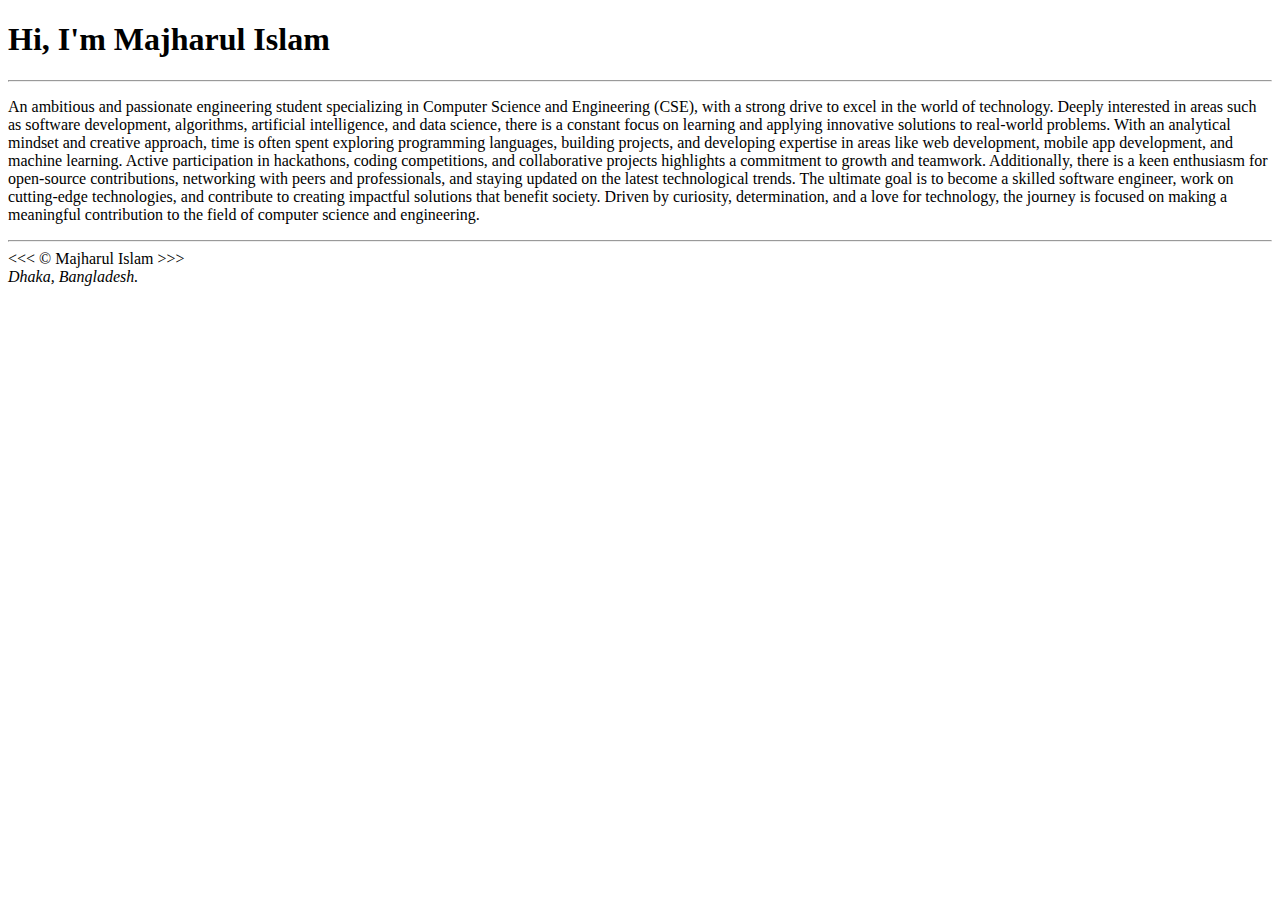
==== About/about.html @ 735c25ed "first commit" ====
<!DOCTYPE html>
<html lang="en">
    <head>
        <meta charset="UTF-8">
        <meta name="author" content="Majharul Islam">
        <meta name="Description" content="Hi, I'm Majharul Islam. This page is about me. ">
        <title>About Me</title>
        <link rel="icon" href="html5.png" type="image/x-icon">
       <link rel="stylesheet" href="main.css" type="text/css">
    </head>
    <body>
        <h1>Hi, I'm Majharul Islam</h1>
        <hr>
        <p>An ambitious and passionate engineering student specializing in Computer Science and Engineering (CSE), with a strong drive to excel in the world of technology. Deeply interested in areas such as software development, algorithms, artificial intelligence, and data science, there is a constant focus on learning and applying innovative solutions to real-world problems.

            With an analytical mindset and creative approach, time is often spent exploring programming languages, building projects, and developing expertise in areas like web development, mobile app development, and machine learning. Active participation in hackathons, coding competitions, and collaborative projects highlights a commitment to growth and teamwork.
            
            Additionally, there is a keen enthusiasm for open-source contributions, networking with peers and professionals, and staying updated on the latest technological trends. The ultimate goal is to become a skilled software engineer, work on cutting-edge technologies, and contribute to creating impactful solutions that benefit society.
            
            Driven by curiosity, determination, and a love for technology, the journey is focused on making a meaningful contribution to the field of computer science and engineering.</p>
        <hr>
        &lt;&lt;&lt; &copy;<a href="about.html"></a> Majharul Islam &gt;&gt;&gt;
        <address>Dhaka, Bangladesh.</address>
    </body>
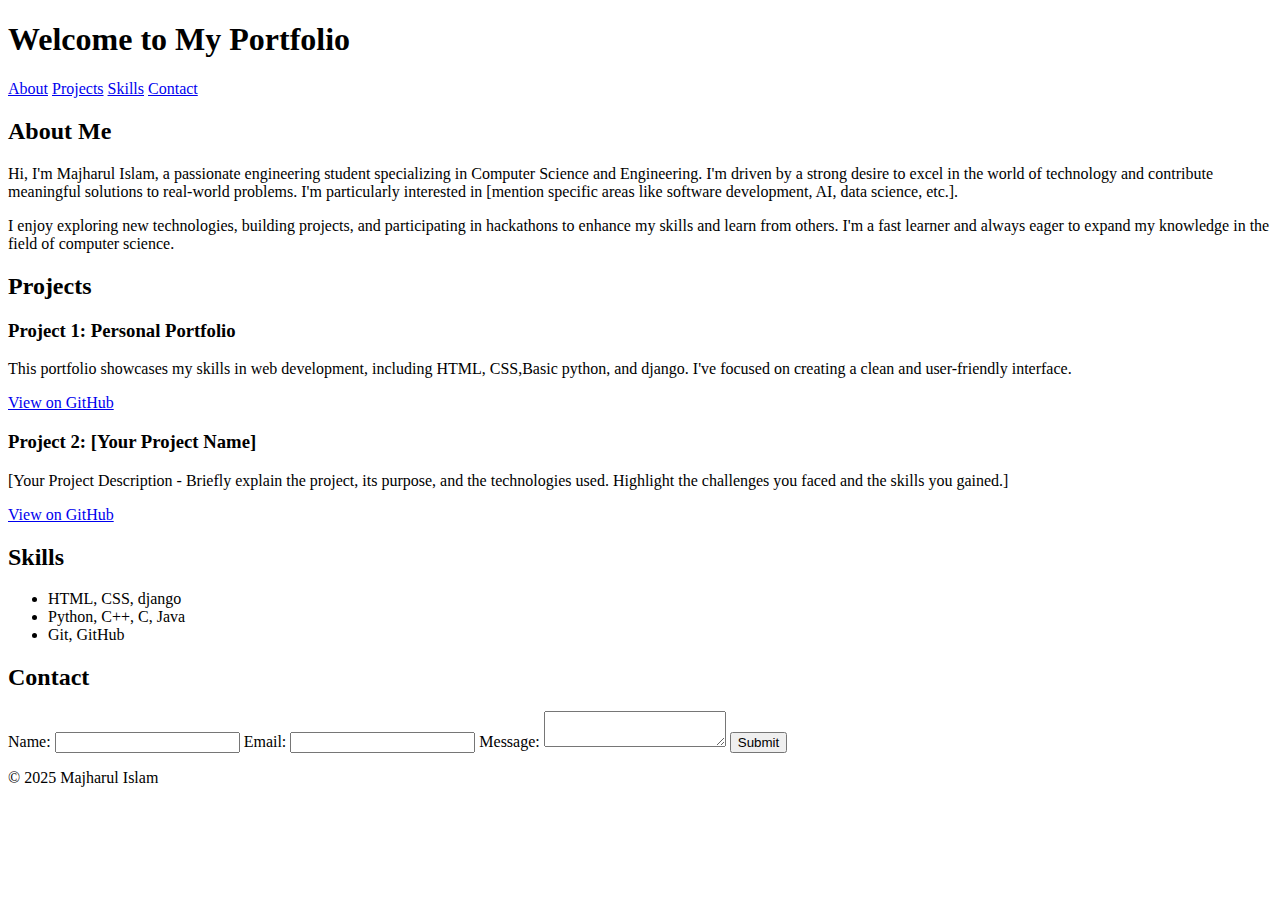
==== commit 438e4ea9: "Update about.html" ====
--- a/About/about.html
+++ b/About/about.html
@@ -1,24 +1,78 @@
 <!DOCTYPE html>
 <html lang="en">
-    <head>
-        <meta charset="UTF-8">
-        <meta name="author" content="Majharul Islam">
-        <meta name="Description" content="Hi, I'm Majharul Islam. This page is about me. ">
-        <title>About Me</title>
-        <link rel="icon" href="html5.png" type="image/x-icon">
-       <link rel="stylesheet" href="main.css" type="text/css">
-    </head>
-    <body>
-        <h1>Hi, I'm Majharul Islam</h1>
-        <hr>
-        <p>An ambitious and passionate engineering student specializing in Computer Science and Engineering (CSE), with a strong drive to excel in the world of technology. Deeply interested in areas such as software development, algorithms, artificial intelligence, and data science, there is a constant focus on learning and applying innovative solutions to real-world problems.
+<head>
+    <meta charset="UTF-8">
+    <meta name="viewport" content="width=device-width, initial-scale=1.0">
+    <title>My Portfolio</title>
+    <link rel="stylesheet" href="style.css">
+</head>
+<body>
+    <header>
+        <h1>Welcome to My Portfolio</h1>
+        <nav>
+            <a href="#about">About</a>
+            <a href="#projects">Projects</a>
+            <a href="#skills">Skills</a>
+            <a href="#contact">Contact</a>
+        </nav>
+    </header>
 
-            With an analytical mindset and creative approach, time is often spent exploring programming languages, building projects, and developing expertise in areas like web development, mobile app development, and machine learning. Active participation in hackathons, coding competitions, and collaborative projects highlights a commitment to growth and teamwork.
-            
-            Additionally, there is a keen enthusiasm for open-source contributions, networking with peers and professionals, and staying updated on the latest technological trends. The ultimate goal is to become a skilled software engineer, work on cutting-edge technologies, and contribute to creating impactful solutions that benefit society.
-            
-            Driven by curiosity, determination, and a love for technology, the journey is focused on making a meaningful contribution to the field of computer science and engineering.</p>
-        <hr>
-        &lt;&lt;&lt; &copy;<a href="about.html"></a> Majharul Islam &gt;&gt;&gt;
-        <address>Dhaka, Bangladesh.</address>
-    </body>+    <main>
+        <section id="about">
+            <h2>About Me</h2>
+            <p>Hi, I'm Majharul Islam, a passionate engineering student specializing in Computer Science and Engineering. I'm driven by a strong desire to excel in the world of technology and contribute meaningful solutions to real-world problems. I'm particularly interested in [mention specific areas like software development, AI, data science, etc.].</p>
+            <p>I enjoy exploring new technologies, building projects, and participating in hackathons to enhance my skills and learn from others. I'm a fast learner and always eager to expand my knowledge in the field of computer science.</p> 
+        </section>
+
+        <section id="projects">
+            <h2>Projects</h2>
+            <div class="project">
+                <h3>Project 1: Personal Portfolio</h3>
+                <p>This portfolio showcases my skills in web development, including HTML, CSS,Basic python, and django. I've focused on creating a clean and user-friendly interface.</p>
+                <a href="https://github.com/MrMajharul/portfolio" target="_blank">View on GitHub</a>
+            </div>
+            <div class="project">
+                <h3>Project 2: [Your Project Name]</h3>
+                <p>[Your Project Description - Briefly explain the project, its purpose, and the technologies used. Highlight the challenges you faced and the skills you gained.]</p>
+                <a href="[Your Project GitHub Link]" target="_blank">View on GitHub</a>
+            </div>
+        </section>
+
+        <section id="skills">
+            <h2>Skills</h2>
+            <ul>
+                <li>HTML, CSS, django</li>
+                <li>Python, C++, C, Java</li>
+                <li>Git, GitHub</li>
+                
+            </ul>
+        </section>
+
+        <section id="contact">
+            <h2>Contact</h2>
+            <form>
+                <label for="name">Name:</label>
+                <input type="text" id="name" name="name" required>
+
+                <label for="email">Email:</label>
+                <input type="email" id="email" name="email" required>
+
+                <label for="message">Message:</label>
+                <textarea id="message" name="message" required></textarea>
+
+                <button type="submit">Submit</button>
+            </form>
+        </section>
+    </main>
+
+    <footer>
+        <p>© 2025 Majharul Islam</p>
+        <div>
+            <a href="https://github.com/MrMajharul" target="_blank"><i class="fab fa-github" aria-label="GitHub"></i></a>
+            <a href="https://www.linkedin.com/in/majharul-islam-68945326b/" target="_blank"><i class="fab fa-linkedin" aria-label="LinkedIn"></i></a>
+            <a href="mailto:majharul.cs@gmail.com"><i class="fas fa-envelope" aria-label="Email"></i></a>
+        </div>
+    </footer>
+
+</body>
+</html>
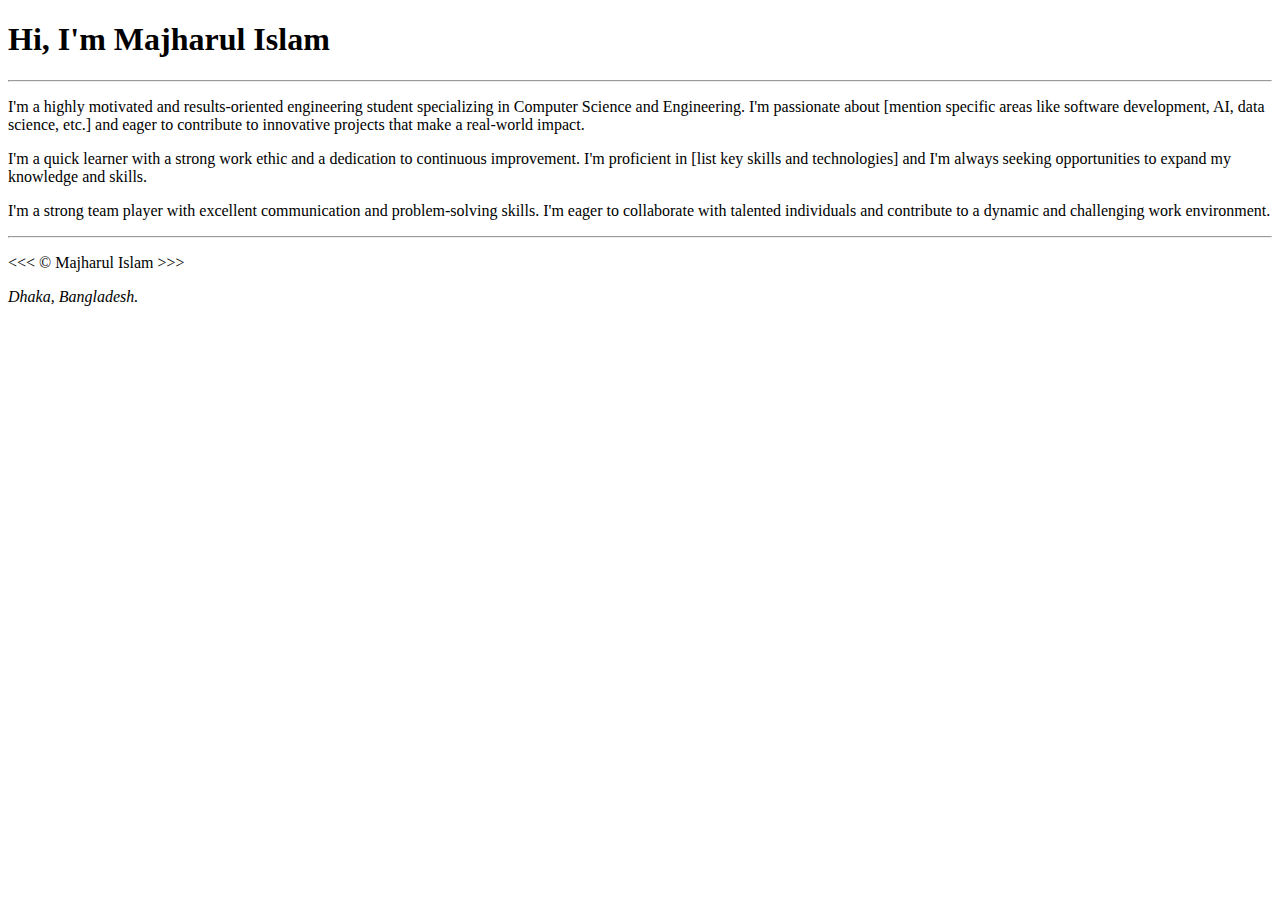
==== commit 3da1acdd: "Update about.html" ====
--- a/About/about.html
+++ b/About/about.html
@@ -2,77 +2,22 @@
 <html lang="en">
 <head>
     <meta charset="UTF-8">
-    <meta name="viewport" content="width=device-width, initial-scale=1.0">
-    <title>My Portfolio</title>
-    <link rel="stylesheet" href="style.css">
+    <meta name="author" content="Majharul Islam">
+    <meta name="Description" content="Hi, I'm Majharul Islam. This page is about me. ">
+    <title>About Me</title>
+    <link rel="icon" href="html5.png" type="image/x-icon">
+    <link rel="stylesheet" href="main.css" type="text/css">
 </head>
 <body>
-    <header>
-        <h1>Welcome to My Portfolio</h1>
-        <nav>
-            <a href="#about">About</a>
-            <a href="#projects">Projects</a>
-            <a href="#skills">Skills</a>
-            <a href="#contact">Contact</a>
-        </nav>
-    </header>
-
     <main>
-        <section id="about">
-            <h2>About Me</h2>
-            <p>Hi, I'm Majharul Islam, a passionate engineering student specializing in Computer Science and Engineering. I'm driven by a strong desire to excel in the world of technology and contribute meaningful solutions to real-world problems. I'm particularly interested in [mention specific areas like software development, AI, data science, etc.].</p>
-            <p>I enjoy exploring new technologies, building projects, and participating in hackathons to enhance my skills and learn from others. I'm a fast learner and always eager to expand my knowledge in the field of computer science.</p> 
-        </section>
-
-        <section id="projects">
-            <h2>Projects</h2>
-            <div class="project">
-                <h3>Project 1: Personal Portfolio</h3>
-                <p>This portfolio showcases my skills in web development, including HTML, CSS,Basic python, and django. I've focused on creating a clean and user-friendly interface.</p>
-                <a href="https://github.com/MrMajharul/portfolio" target="_blank">View on GitHub</a>
-            </div>
-            <div class="project">
-                <h3>Project 2: [Your Project Name]</h3>
-                <p>[Your Project Description - Briefly explain the project, its purpose, and the technologies used. Highlight the challenges you faced and the skills you gained.]</p>
-                <a href="[Your Project GitHub Link]" target="_blank">View on GitHub</a>
-            </div>
-        </section>
-
-        <section id="skills">
-            <h2>Skills</h2>
-            <ul>
-                <li>HTML, CSS, django</li>
-                <li>Python, C++, C, Java</li>
-                <li>Git, GitHub</li>
-                
-            </ul>
-        </section>
-
-        <section id="contact">
-            <h2>Contact</h2>
-            <form>
-                <label for="name">Name:</label>
-                <input type="text" id="name" name="name" required>
-
-                <label for="email">Email:</label>
-                <input type="email" id="email" name="email" required>
-
-                <label for="message">Message:</label>
-                <textarea id="message" name="message" required></textarea>
-
-                <button type="submit">Submit</button>
-            </form>
-        </section>
+        <h1>Hi, I'm Majharul Islam</h1>
+        <hr>
+        <p>I'm a highly motivated and results-oriented engineering student specializing in Computer Science and Engineering. I'm passionate about [mention specific areas like software development, AI, data science, etc.] and eager to contribute to innovative projects that make a real-world impact.</p>
+        <p>I'm a quick learner with a strong work ethic and a dedication to continuous improvement. I'm proficient in [list key skills and technologies] and I'm always seeking opportunities to expand my knowledge and skills.</p>
+        <p>I'm a strong team player with excellent communication and problem-solving skills. I'm eager to collaborate with talented individuals and contribute to a dynamic and challenging work environment.</p>
+        <hr>
+        <p>&lt;&lt;&lt; &copy; Majharul Islam &gt;&gt;&gt;</p>
+        <address>Dhaka, Bangladesh.</address>
     </main>
-
-    <footer>
-        <p>© 2025 Majharul Islam</p>
-        <div>
-            <a href="https://github.com/MrMajharul" target="_blank"><i class="fab fa-github" aria-label="GitHub"></i></a>
-            <a href="https://www.linkedin.com/in/majharul-islam-68945326b/" target="_blank"><i class="fab fa-linkedin" aria-label="LinkedIn"></i></a>
-            <a href="mailto:majharul.cs@gmail.com"><i class="fas fa-envelope" aria-label="Email"></i></a>
-        </div>
-    </footer>
-
 </body>
 </html>
